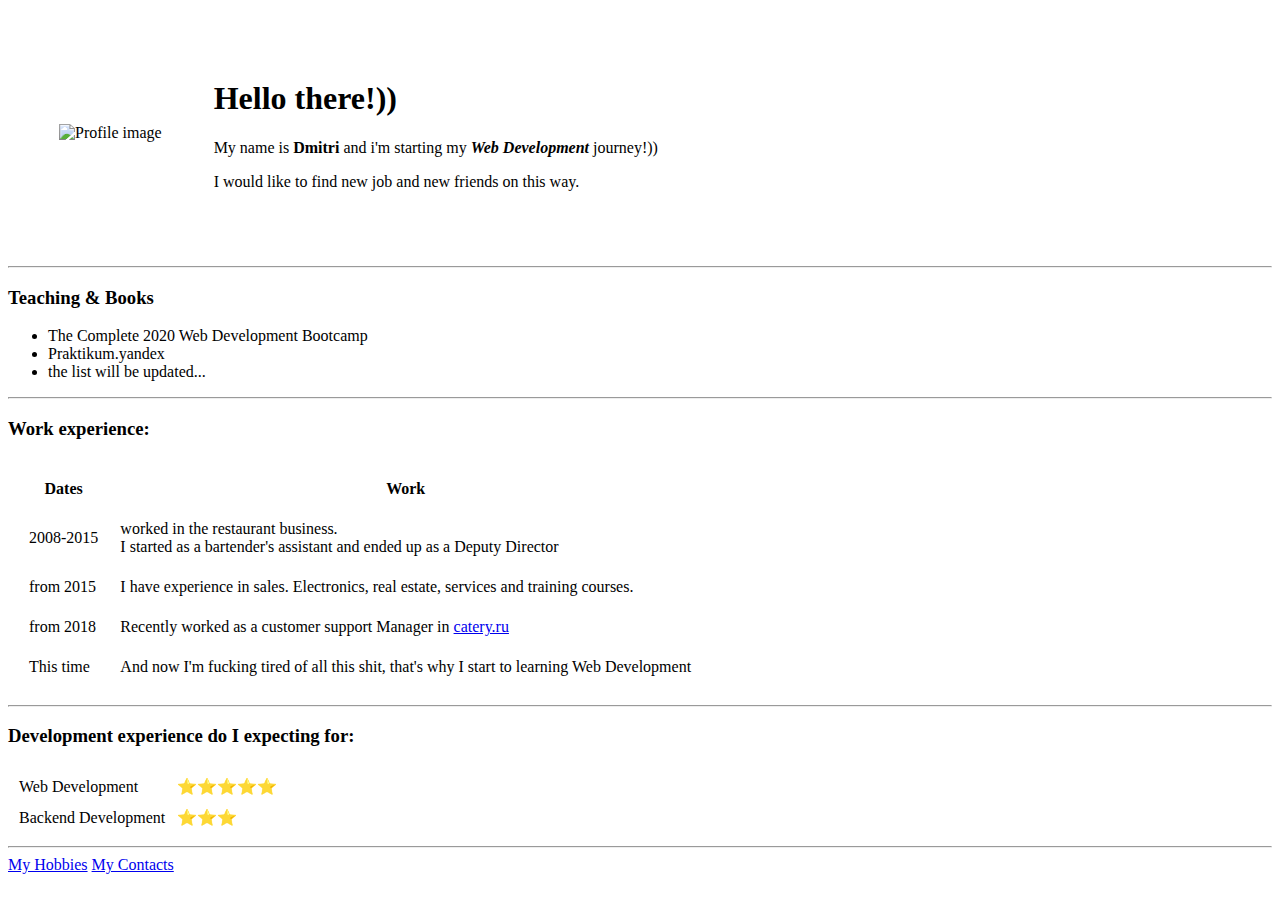
==== index.html @ 5ce4ca8d "Add files via upload" ====
<!DOCTYPE html>
<html lang="en" dir="ltr">
  <head>
    <meta charset="utf-8">
    <title>Dmitri's first Web</title>
  </head>
  <body>
    <table cellspacing="50">
      <tr>
        <td><img src="selfie.png" alt="Profile image" width="240" height="240"></td>
        <td><h1>Hello there!))</h1>
        <p>My name is <strong>Dmitri</strong> and i'm starting my <em><strong>Web Development</strong></em> journey!))</p>
        <p>I would like to find new job and new friends on this way.</p></td>
      </tr>
    </table>


      <hr>
      <h3>Teaching & Books</h3>
        <ul>
          <li>The Complete 2020 Web Development Bootcamp</li>
          <li>Praktikum.yandex</li>
          <li>the list will be updated...</li>
        </ul>
        <hr>
        <h3>Work experience:</h3>

          <table cellspacing="20">
            <thead>
              <tr>
                <th>Dates</th>
                <th>Work</th>
              </tr>
            </thead>
            <tbody>
              <tr>
                <td>2008-2015</td>
                <td >worked in the restaurant business.<br>
                   I started as a bartender's assistant and ended up as a Deputy Director</td>
              </tr>
              <tr>
                <td>from 2015</td>
                <td>I have experience in sales. Electronics, real estate, services and training courses.</td>
              </tr>
              <tr>
                <td>from 2018</td>
                <td>Recently worked as a customer support Manager in <a href="https://catery.ru">catery.ru</a></td>
              </tr>
            </tbody>
            <tfoot>
              <tr>
                <td>This time</td>
                <td>And now I'm fucking tired of all this shit, that's why I start to learning Web Development</td>
              </tr>
            </tfoot>
          </table>
          <hr>
  <h3>Development experience do I expecting for:</h3>
          <table cellspacing="10">
                <tr>
                  <td>Web Development </td>
                  <td> ⭐⭐⭐⭐⭐</td>
                </tr>
                <tr>
                  <td>Backend Development </td>
                  <td> ⭐⭐⭐</td>
                </tr>
              </table>


          <hr>
      <a href="hobbies.html">My Hobbies</a>
      <a href="contacts.html">My Contacts</a>

  </body>
</html>
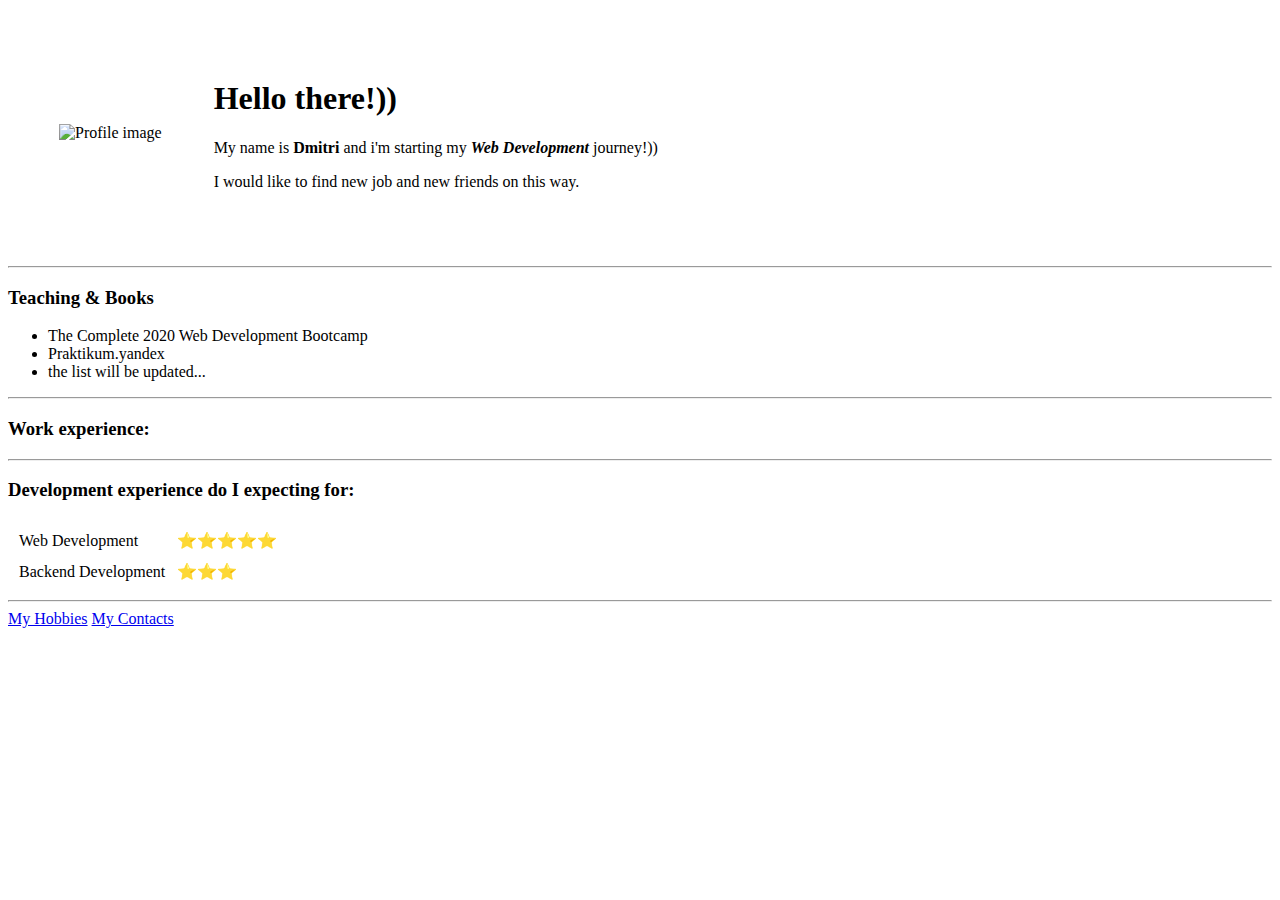
==== commit 8d25b59e: "1 commit" ====
--- a/index.html
+++ b/index.html
@@ -25,35 +25,7 @@
         <hr>
         <h3>Work experience:</h3>
 
-          <table cellspacing="20">
-            <thead>
-              <tr>
-                <th>Dates</th>
-                <th>Work</th>
-              </tr>
-            </thead>
-            <tbody>
-              <tr>
-                <td>2008-2015</td>
-                <td >worked in the restaurant business.<br>
-                   I started as a bartender's assistant and ended up as a Deputy Director</td>
-              </tr>
-              <tr>
-                <td>from 2015</td>
-                <td>I have experience in sales. Electronics, real estate, services and training courses.</td>
-              </tr>
-              <tr>
-                <td>from 2018</td>
-                <td>Recently worked as a customer support Manager in <a href="https://catery.ru">catery.ru</a></td>
-              </tr>
-            </tbody>
-            <tfoot>
-              <tr>
-                <td>This time</td>
-                <td>And now I'm fucking tired of all this shit, that's why I start to learning Web Development</td>
-              </tr>
-            </tfoot>
-          </table>
+          
           <hr>
   <h3>Development experience do I expecting for:</h3>
           <table cellspacing="10">
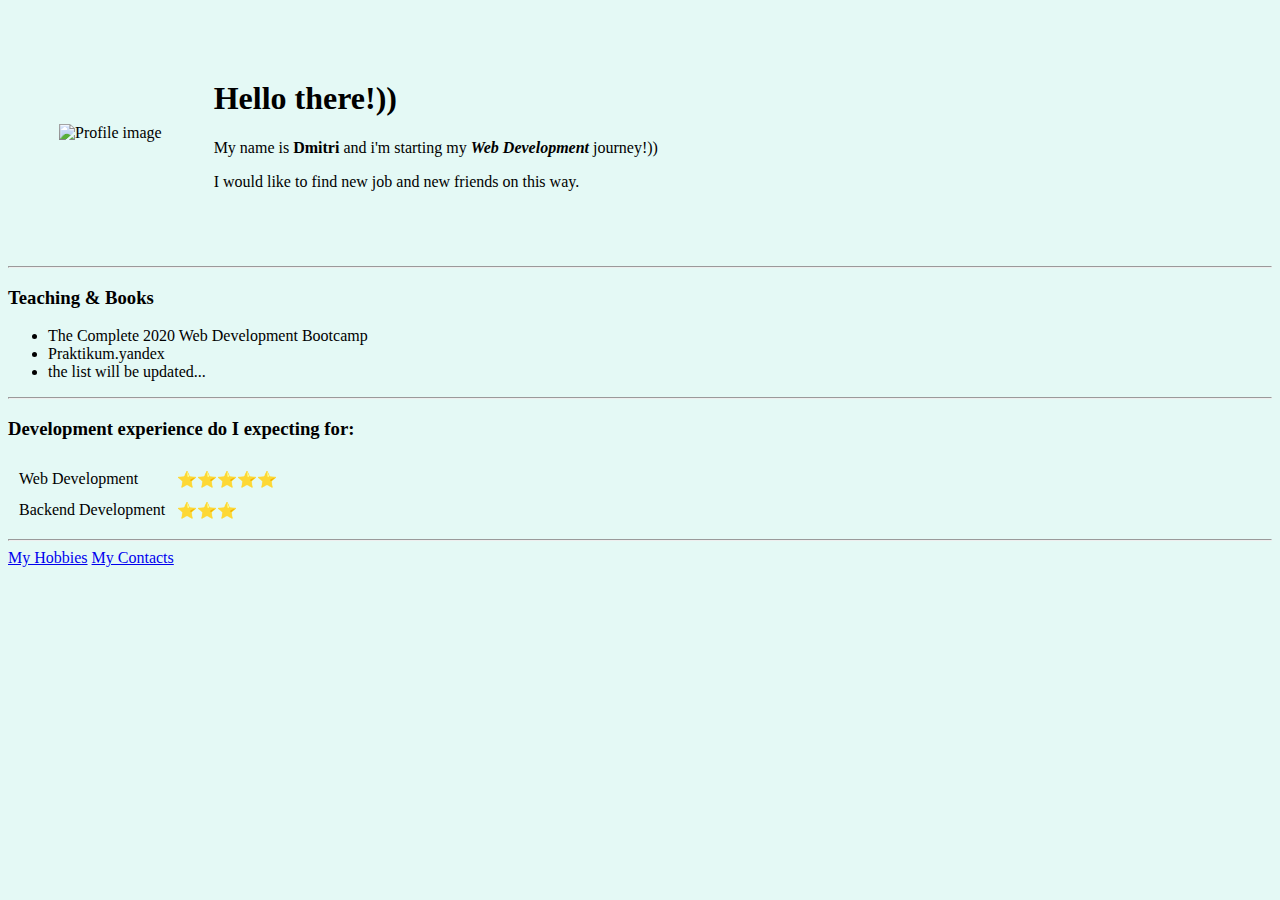
==== commit 2a6de7f0: "gona be css" ====
--- a/index.html
+++ b/index.html
@@ -1,48 +1,53 @@
 <!DOCTYPE html>
 <html lang="en" dir="ltr">
-  <head>
-    <meta charset="utf-8">
-    <title>Dmitri's first Web</title>
-  </head>
-  <body>
-    <table cellspacing="50">
-      <tr>
-        <td><img src="selfie.png" alt="Profile image" width="240" height="240"></td>
-        <td><h1>Hello there!))</h1>
+
+<head>
+  <meta charset="utf-8">
+  <title>Dmitri's first Web</title>
+</head>
+
+<body style="background-color: #e4f9f5;">
+  <table cellspacing="50">
+    <tr>
+      <td><img src="selfie.png" alt="Profile image" width="240" height="240"></td>
+      <td>
+        <h1>Hello there!))</h1>
         <p>My name is <strong>Dmitri</strong> and i'm starting my <em><strong>Web Development</strong></em> journey!))</p>
-        <p>I would like to find new job and new friends on this way.</p></td>
-      </tr>
-    </table>
+        <p>I would like to find new job and new friends on this way.</p>
+      </td>
+    </tr>
+  </table>
 
 
-      <hr>
-      <h3>Teaching & Books</h3>
-        <ul>
-          <li>The Complete 2020 Web Development Bootcamp</li>
-          <li>Praktikum.yandex</li>
-          <li>the list will be updated...</li>
-        </ul>
-        <hr>
-        <h3>Work experience:</h3>
-
-          
-          <hr>
-  <h3>Development experience do I expecting for:</h3>
-          <table cellspacing="10">
-                <tr>
-                  <td>Web Development </td>
-                  <td> ⭐⭐⭐⭐⭐</td>
-                </tr>
-                <tr>
-                  <td>Backend Development </td>
-                  <td> ⭐⭐⭐</td>
-                </tr>
-              </table>
+  <hr>
+  <h3>Teaching & Books</h3>
+  <ul>
+    <li>The Complete 2020 Web Development Bootcamp</li>
+    <li>Praktikum.yandex</li>
+    <li>the list will be updated...</li>
+  </ul>
+  <hr>
 
 
-          <hr>
-      <a href="hobbies.html">My Hobbies</a>
-      <a href="contacts.html">My Contacts</a>
 
-  </body>
+
+  <h3>Development experience do I expecting for:</h3>
+  <table cellspacing="10">
+    <tr>
+      <td>Web Development </td>
+      <td> ⭐⭐⭐⭐⭐</td>
+    </tr>
+    <tr>
+      <td>Backend Development </td>
+      <td> ⭐⭐⭐</td>
+    </tr>
+  </table>
+
+
+  <hr>
+  <a href="hobbies.html">My Hobbies</a>
+  <a href="contacts.html">My Contacts</a>
+
+</body>
+
 </html>
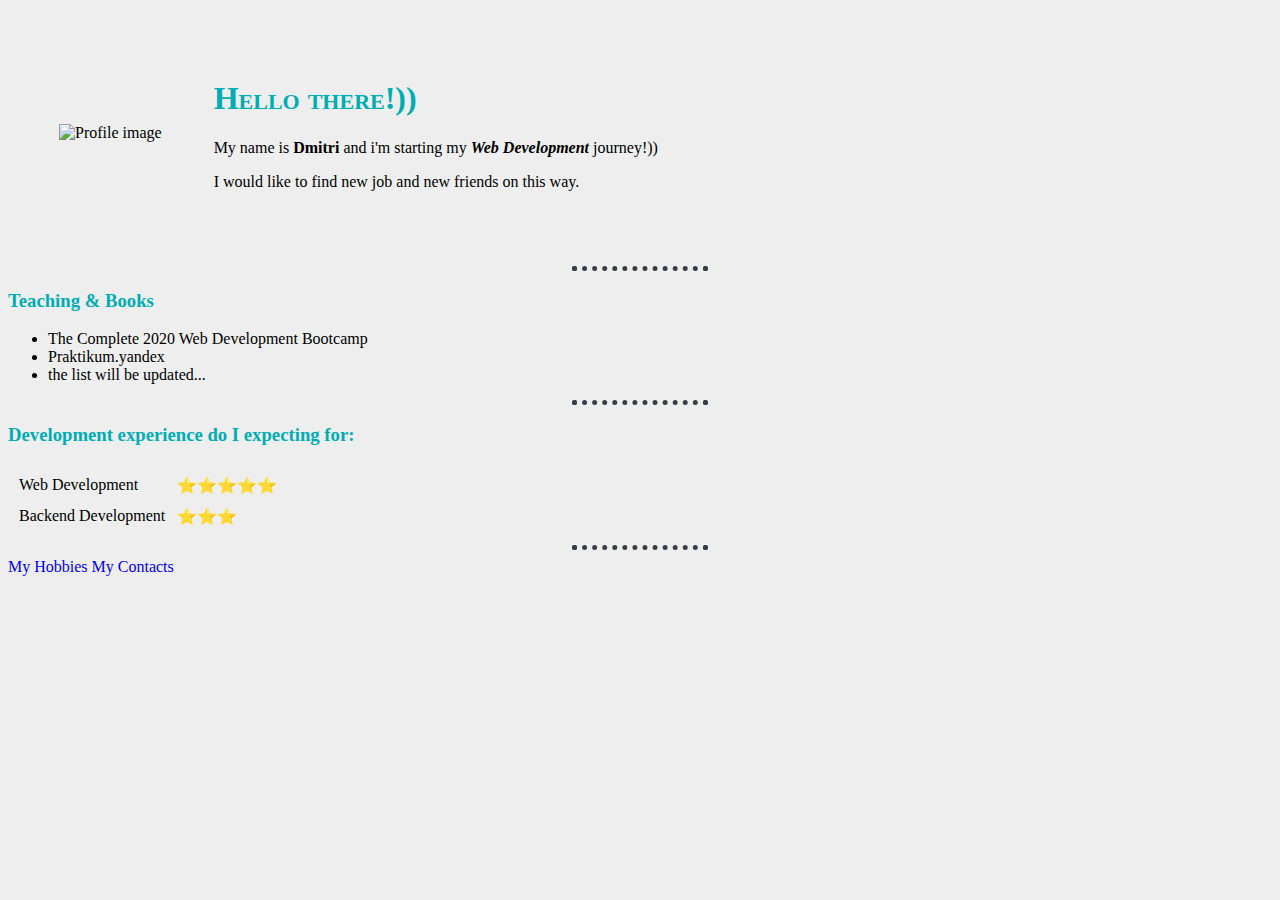
==== commit ab036ada: "Первый ксс фаил" ====
--- a/index.html
+++ b/index.html
@@ -4,14 +4,16 @@
 <head>
   <meta charset="utf-8">
   <title>Dmitri's first Web</title>
+  <link rel="stylesheet" href="css/styles.css">
+
 </head>
 
-<body style="background-color: #e4f9f5;">
+<body >
   <table cellspacing="50">
     <tr>
       <td><img src="selfie.png" alt="Profile image" width="240" height="240"></td>
       <td>
-        <h1>Hello there!))</h1>
+        <h1 class="hello">Hello there!))</h1>
         <p>My name is <strong>Dmitri</strong> and i'm starting my <em><strong>Web Development</strong></em> journey!))</p>
         <p>I would like to find new job and new friends on this way.</p>
       </td>
--- a/css/styles.css
+++ b/css/styles.css
@@ -0,0 +1,22 @@
+body{
+  background-color: #eeeeee;
+}
+hr{
+  border:  dotted;
+  border-width: 5px;
+  border-bottom: none;
+  color: #393e46;
+  width: 10%;
+}
+h1{
+  color: #00adb5;
+}
+h3{
+  color: #00adb5;
+}
+a{
+  text-decoration: none;
+}
+.hello{
+  font-variant: small-caps;
+}
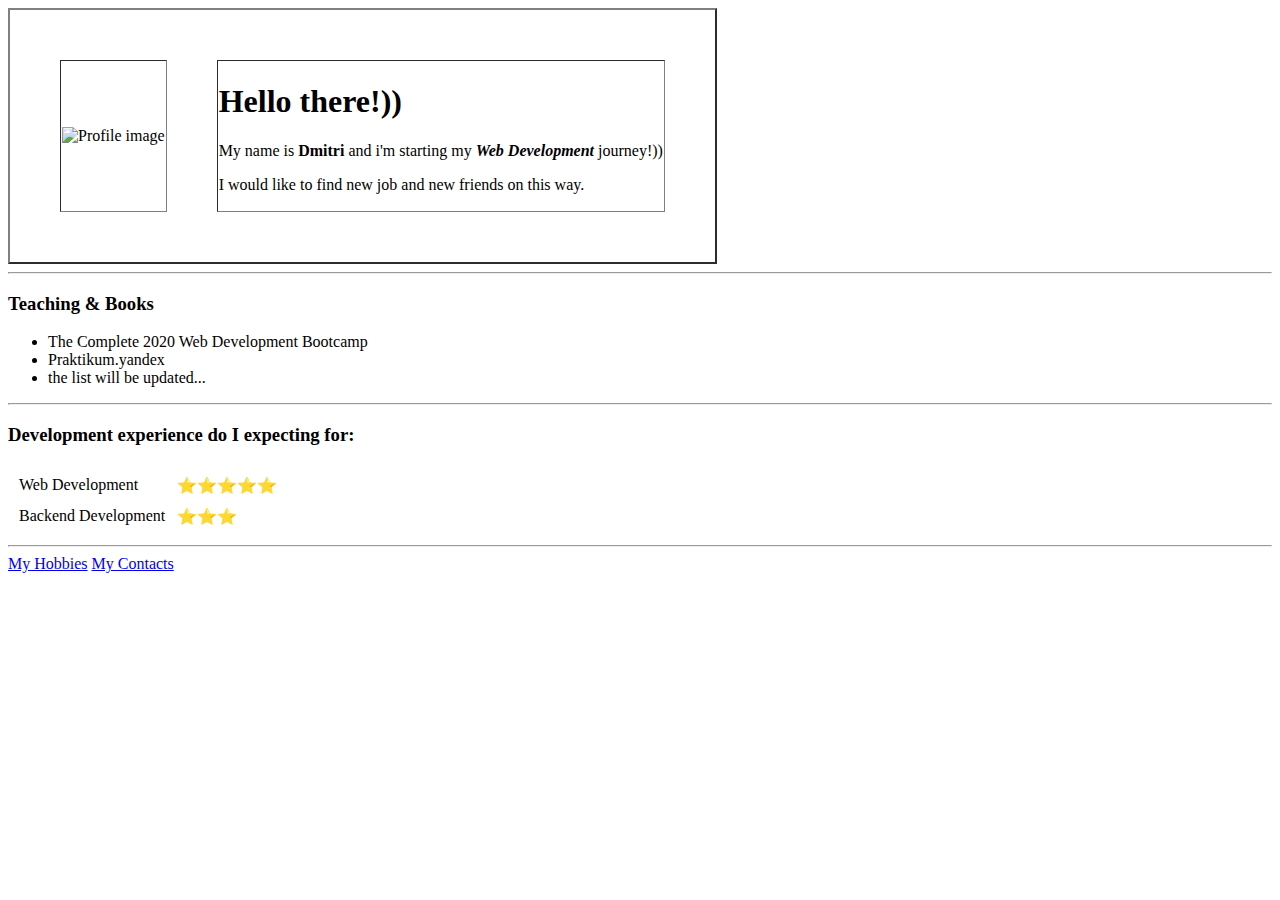
==== commit 2c6e068e: "29 marta" ====
--- a/index.html
+++ b/index.html
@@ -9,7 +9,10 @@
 </head>
 
 <body >
-  <table cellspacing="50">
+  <div class="firstdiv">
+
+  </div>
+  <table class="head-table" cellspacing="50" border="2">
     <tr>
       <td><img src="selfie.png" alt="Profile image" width="240" height="240"></td>
       <td>
@@ -19,12 +22,12 @@
       </td>
     </tr>
   </table>
-
+</div>
 
   <hr>
   <h3>Teaching & Books</h3>
   <ul>
-    <li>The Complete 2020 Web Development Bootcamp</li>
+    <li >The Complete 2020 Web Development Bootcamp</li>
     <li>Praktikum.yandex</li>
     <li>the list will be updated...</li>
   </ul>
--- a/css/styles.css
+++ b/css/styles.css
@@ -1,22 +1,8 @@
-body{
-  background-color: #eeeeee;
+.head-div{
+  background-color: blue;
+  width: 600px;
+  height: 100%
 }
-hr{
-  border:  dotted;
-  border-width: 5px;
-  border-bottom: none;
-  color: #393e46;
-  width: 10%;
+ul{
+  list-style-image: url(https://media.giphy.com/media/J2awouDsf23R2vo2p5/giphy.gif);
 }
-h1{
-  color: #00adb5;
-}
-h3{
-  color: #00adb5;
-}
-a{
-  text-decoration: none;
-}
-.hello{
-  font-variant: small-caps;
-}
